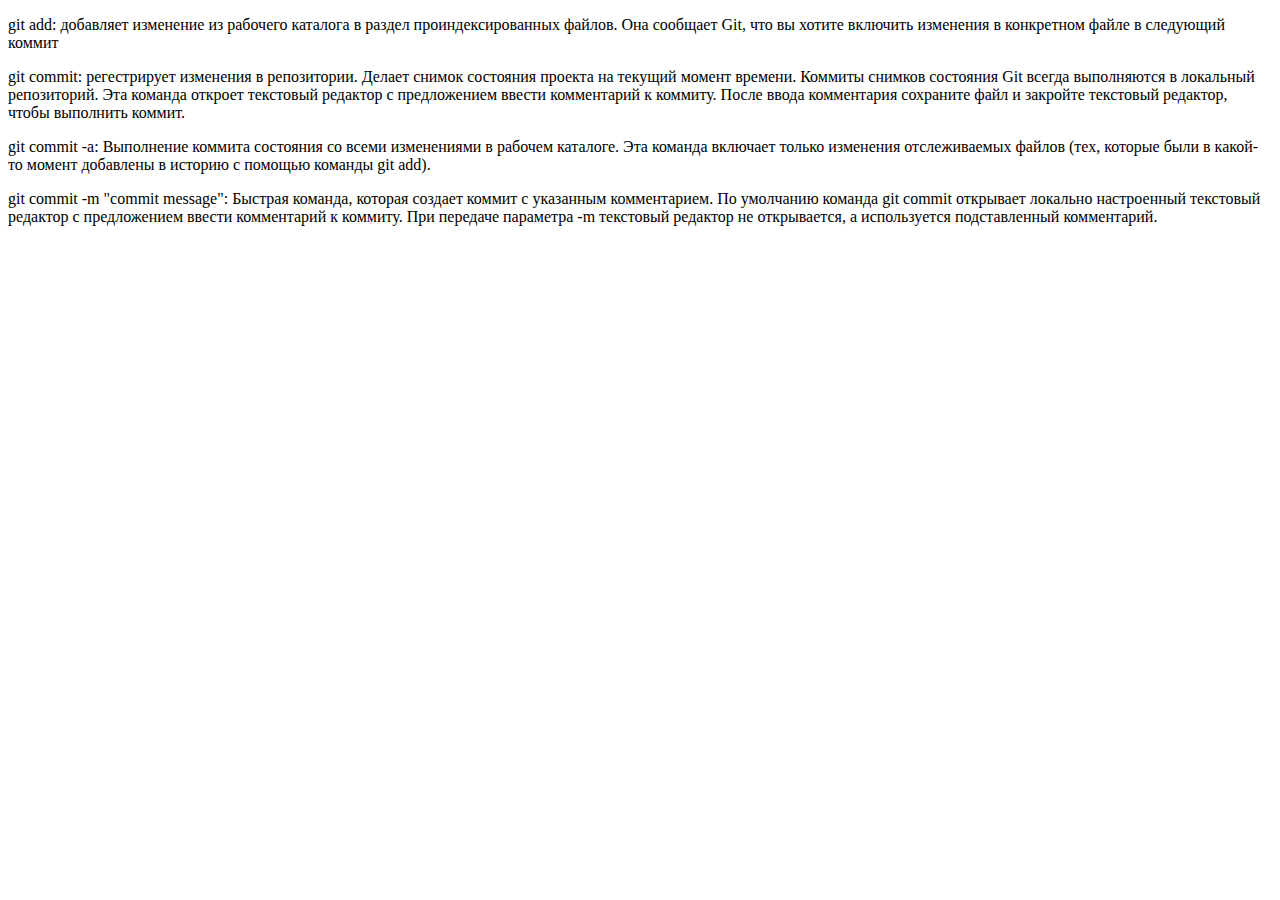
==== index.html @ e28f0387 "Update index.html" ====
<!DOCTYPE html>
<html lang="en">
<head>
    <meta charset="UTF-8">
    <meta http-equiv="X-UA-Compatible" content="IE=edge">
    <meta name="viewport" content="width=device-width, initial-scale=1.0">
    <title>I hate GitHubib</title>
</head>
<body>
    <p>git add: добавляет изменение из рабочего каталога в раздел проиндексированных файлов. Она сообщает Git, что вы хотите включить изменения в конкретном файле в следующий коммит</p>
    <p>git commit: регестрирует изменения в репозитории. Делает снимок состояния проекта на текущий момент времени. Коммиты снимков состояния Git всегда выполняются в локальный репозиторий. Эта команда откроет текстовый редактор с предложением ввести комментарий к коммиту. После ввода комментария сохраните файл и закройте текстовый редактор, чтобы выполнить коммит.</p>
    <p>git commit -a: Выполнение коммита состояния со всеми изменениями в рабочем каталоге. Эта команда включает только изменения отслеживаемых файлов (тех, которые были в какой-то момент добавлены в историю с помощью команды git add).</p>
    <p>git commit -m "commit message": Быстрая команда, которая создает коммит с указанным комментарием. По умолчанию команда git commit открывает локально настроенный текстовый редактор с предложением ввести комментарий к коммиту. При передаче параметра -m текстовый редактор не открывается, а используется подставленный комментарий.</p>
    <p></p>
</body>
</html>
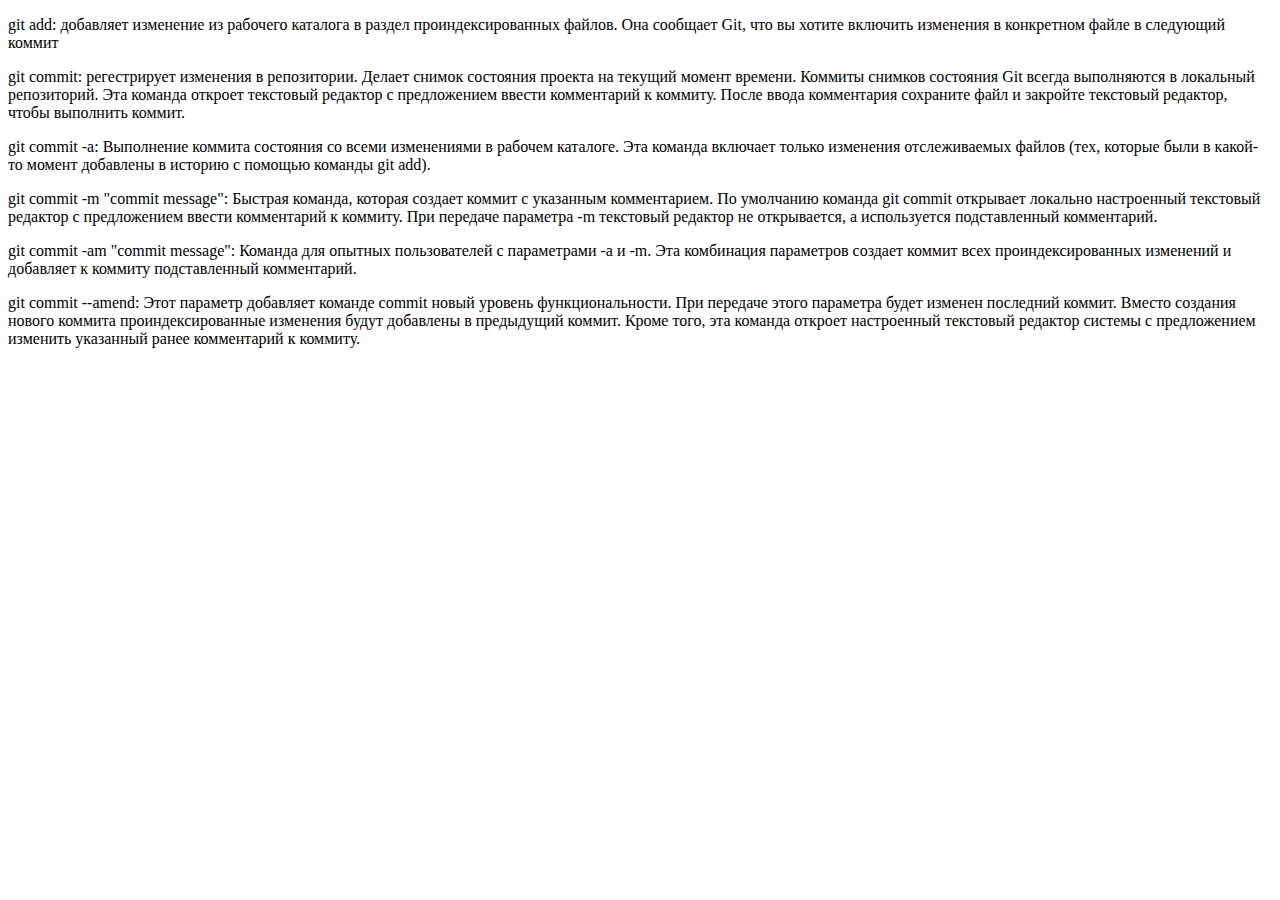
==== commit d7c490f2: "Update index.html" ====
--- a/index.html
+++ b/index.html
@@ -11,6 +11,7 @@
     <p>git commit: регестрирует изменения в репозитории. Делает снимок состояния проекта на текущий момент времени. Коммиты снимков состояния Git всегда выполняются в локальный репозиторий. Эта команда откроет текстовый редактор с предложением ввести комментарий к коммиту. После ввода комментария сохраните файл и закройте текстовый редактор, чтобы выполнить коммит.</p>
     <p>git commit -a: Выполнение коммита состояния со всеми изменениями в рабочем каталоге. Эта команда включает только изменения отслеживаемых файлов (тех, которые были в какой-то момент добавлены в историю с помощью команды git add).</p>
     <p>git commit -m "commit message": Быстрая команда, которая создает коммит с указанным комментарием. По умолчанию команда git commit открывает локально настроенный текстовый редактор с предложением ввести комментарий к коммиту. При передаче параметра -m текстовый редактор не открывается, а используется подставленный комментарий.</p>
-    <p></p>
+    <p>git commit -am "commit message": Команда для опытных пользователей с параметрами -a и -m. Эта комбинация параметров создает коммит всех проиндексированных изменений и добавляет к коммиту подставленный комментарий.</p>
+    <p>git commit --amend: Этот параметр добавляет команде commit новый уровень функциональности. При передаче этого параметра будет изменен последний коммит. Вместо создания нового коммита проиндексированные изменения будут добавлены в предыдущий коммит. Кроме того, эта команда откроет настроенный текстовый редактор системы с предложением изменить указанный ранее комментарий к коммиту.</p>
 </body>
 </html>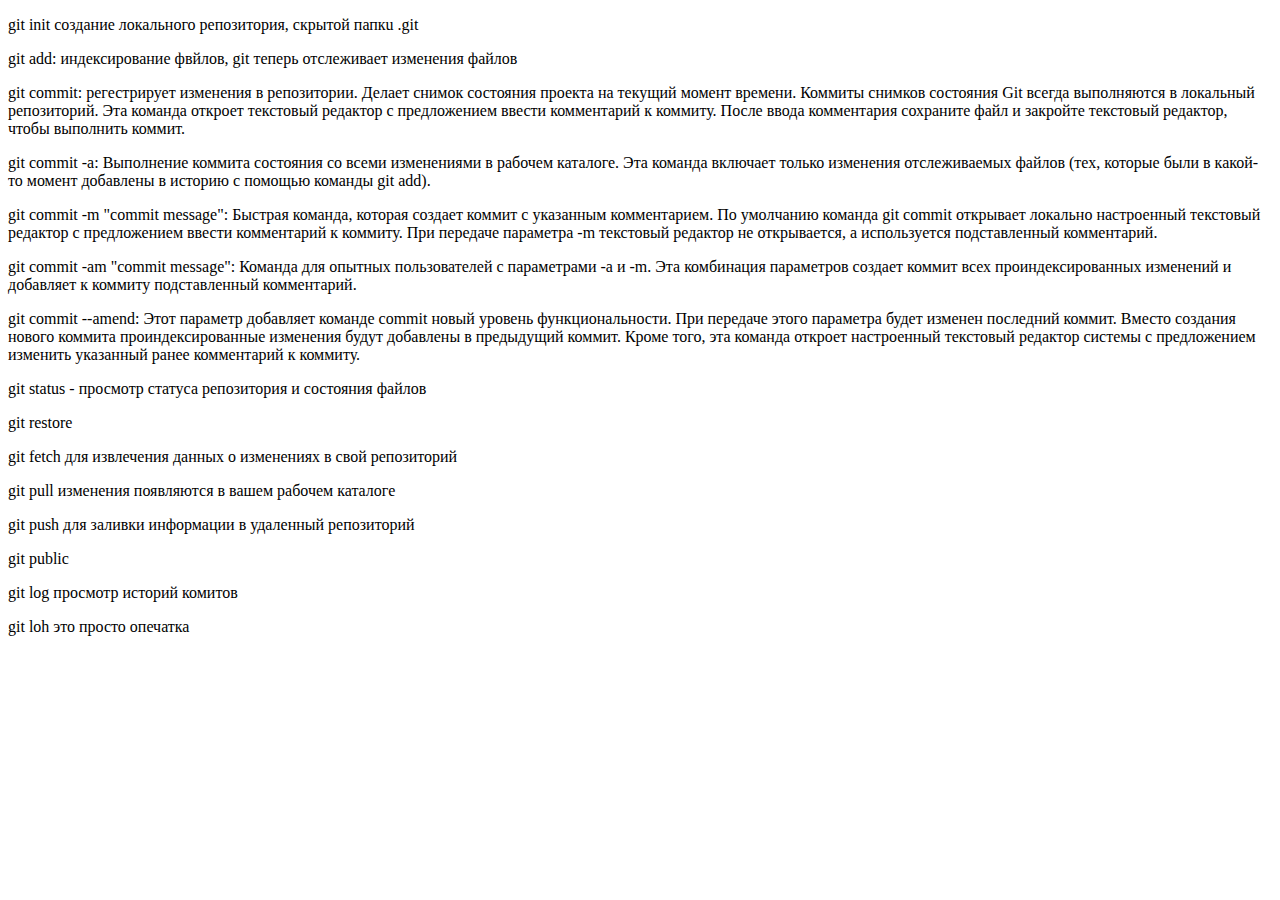
==== commit ceb3f9cf: "changes" ====
--- a/index.html
+++ b/index.html
@@ -4,14 +4,24 @@
     <meta charset="UTF-8">
     <meta http-equiv="X-UA-Compatible" content="IE=edge">
     <meta name="viewport" content="width=device-width, initial-scale=1.0">
-    <title>I hate GitHubib</title>
+    <title>I hate my life and want to die</title>
 </head>
 <body>
-    <p>git add: добавляет изменение из рабочего каталога в раздел проиндексированных файлов. Она сообщает Git, что вы хотите включить изменения в конкретном файле в следующий коммит</p>
+    <p>git init создание локального репозитория, скрытой папкu .git</p>
+    <p>git add: индексирование фвйлов, git теперь отслеживает изменения файлов</p>
     <p>git commit: регестрирует изменения в репозитории. Делает снимок состояния проекта на текущий момент времени. Коммиты снимков состояния Git всегда выполняются в локальный репозиторий. Эта команда откроет текстовый редактор с предложением ввести комментарий к коммиту. После ввода комментария сохраните файл и закройте текстовый редактор, чтобы выполнить коммит.</p>
     <p>git commit -a: Выполнение коммита состояния со всеми изменениями в рабочем каталоге. Эта команда включает только изменения отслеживаемых файлов (тех, которые были в какой-то момент добавлены в историю с помощью команды git add).</p>
     <p>git commit -m "commit message": Быстрая команда, которая создает коммит с указанным комментарием. По умолчанию команда git commit открывает локально настроенный текстовый редактор с предложением ввести комментарий к коммиту. При передаче параметра -m текстовый редактор не открывается, а используется подставленный комментарий.</p>
     <p>git commit -am "commit message": Команда для опытных пользователей с параметрами -a и -m. Эта комбинация параметров создает коммит всех проиндексированных изменений и добавляет к коммиту подставленный комментарий.</p>
     <p>git commit --amend: Этот параметр добавляет команде commit новый уровень функциональности. При передаче этого параметра будет изменен последний коммит. Вместо создания нового коммита проиндексированные изменения будут добавлены в предыдущий коммит. Кроме того, эта команда откроет настроенный текстовый редактор системы с предложением изменить указанный ранее комментарий к коммиту.</p>
+    <p>git status - просмотр статуса репозитория и состояния файлов</p>
+    <p>git restore</p>
+     <p>git fetch для извлечения данных о изменениях в свой репозиторий</p>
+     <p>git pull изменения появляются в вашем рабочем каталоге</p>
+     <p>git push для заливки информации в удаленный репозиторий</p>
+     <p>git public</p>
+     <p>git log просмотр историй комитов</p>
+     <p>git loh это просто опечатка</p>
+    
 </body>
 </html>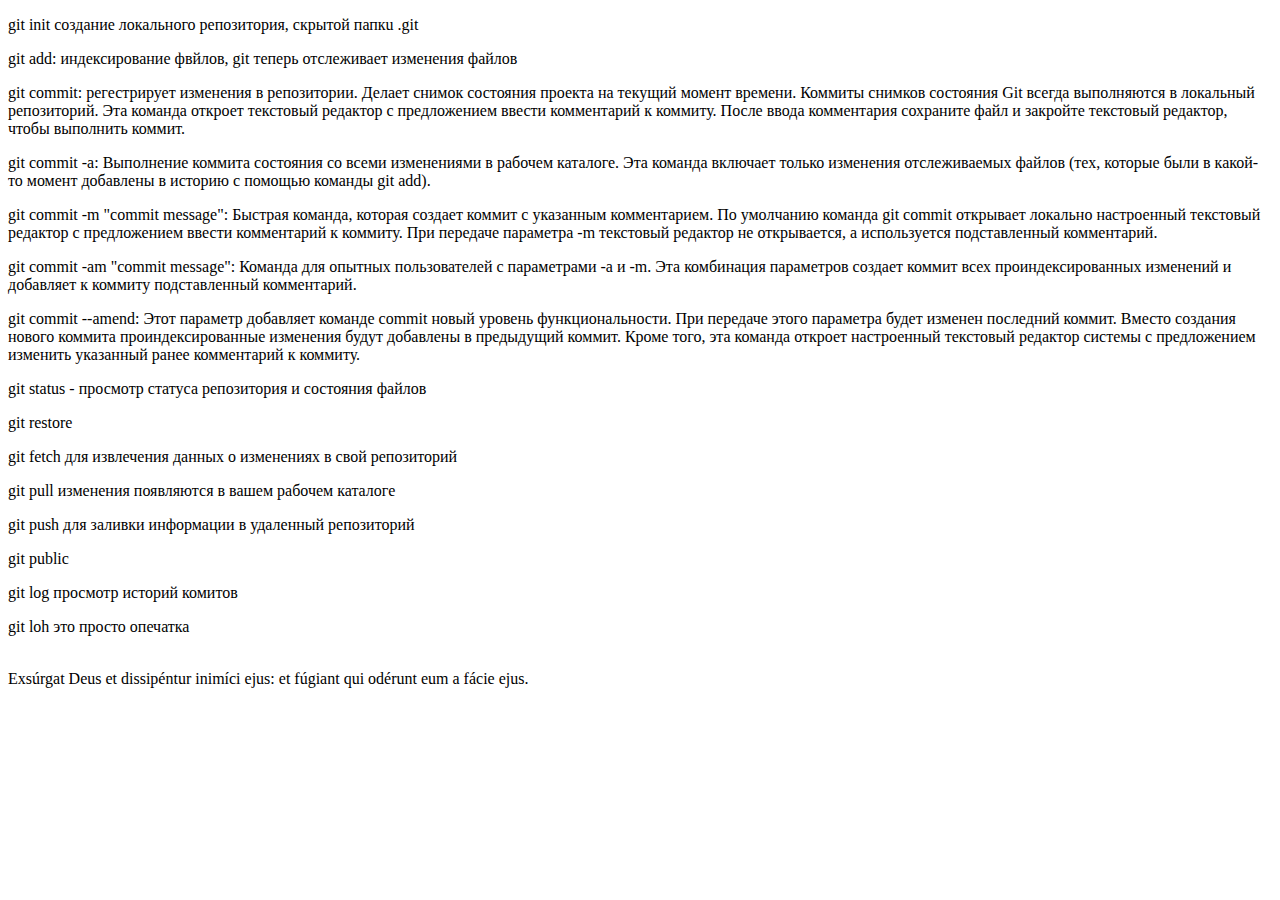
==== commit 0c308937: "comment 5" ====
--- a/index.html
+++ b/index.html
@@ -21,7 +21,8 @@
      <p>git push для заливки информации в удаленный репозиторий</p>
      <p>git public</p>
      <p>git log просмотр историй комитов</p>
-     <p>git loh это просто опечатка</p>
+     <p>git loh это просто опечатка</p> <br>
+     Exsúrgat Deus et dissipéntur inimíci ejus: et fúgiant qui odérunt eum a fácie ejus.
     
 </body>
 </html>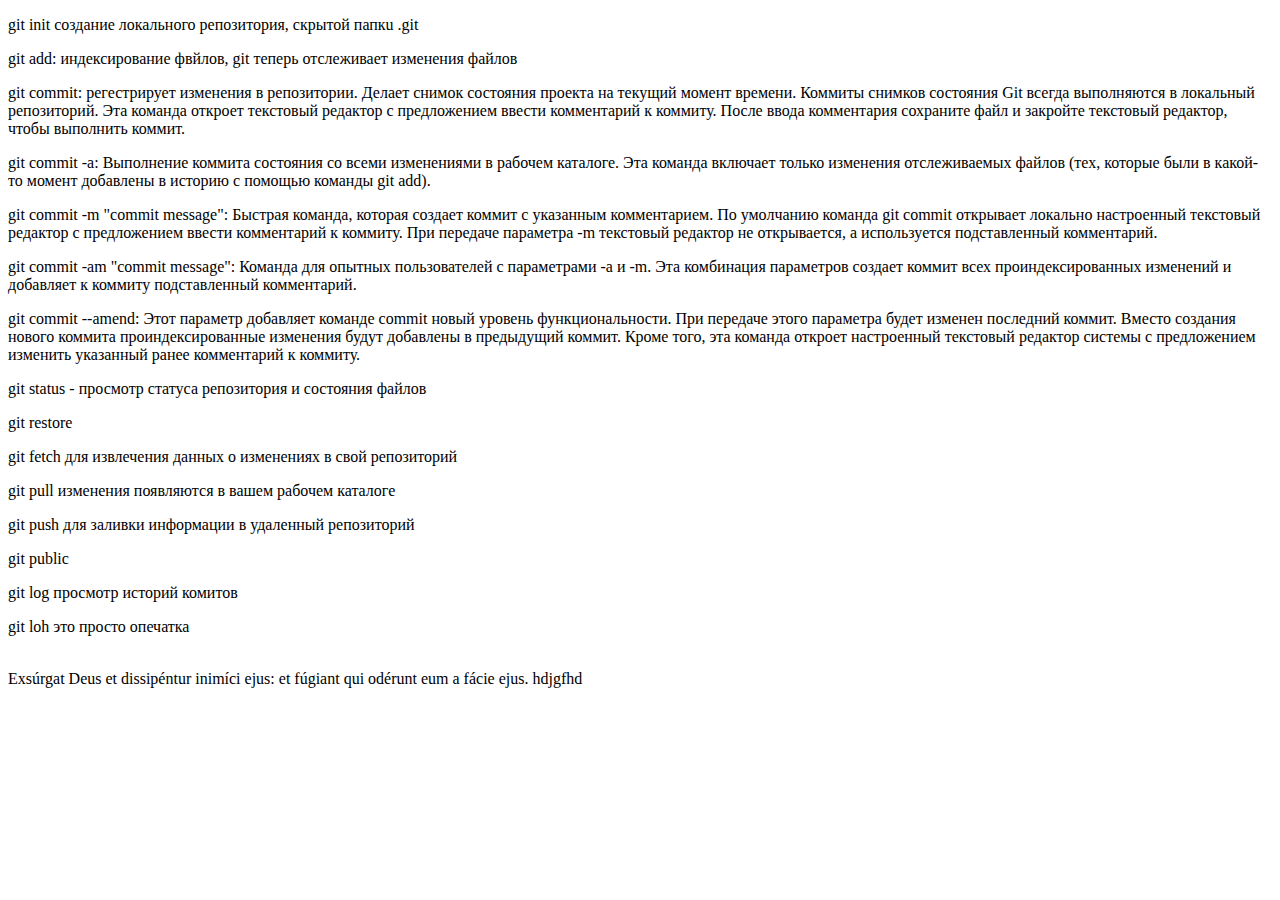
==== commit fe4edfdb: "1617 commit" ====
--- a/index.html
+++ b/index.html
@@ -23,6 +23,6 @@
      <p>git log просмотр историй комитов</p>
      <p>git loh это просто опечатка</p> <br>
      Exsúrgat Deus et dissipéntur inimíci ejus: et fúgiant qui odérunt eum a fácie ejus.
-    
+    hdjgfhd
 </body>
 </html>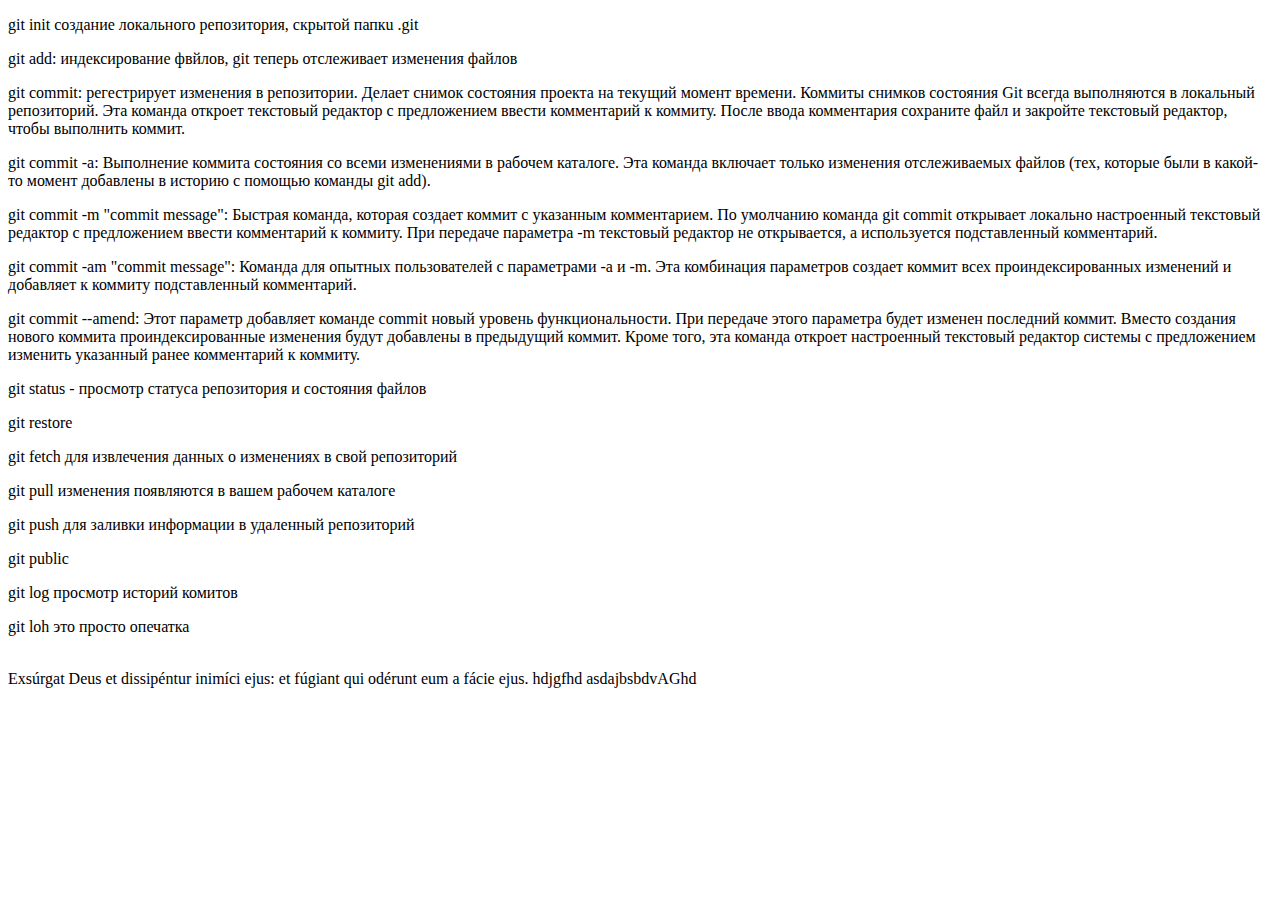
==== commit c263c1dd: "1620 commit" ====
--- a/index.html
+++ b/index.html
@@ -23,6 +23,6 @@
      <p>git log просмотр историй комитов</p>
      <p>git loh это просто опечатка</p> <br>
      Exsúrgat Deus et dissipéntur inimíci ejus: et fúgiant qui odérunt eum a fácie ejus.
-    hdjgfhd
+    hdjgfhd asdajbsbdvAGhd
 </body>
 </html>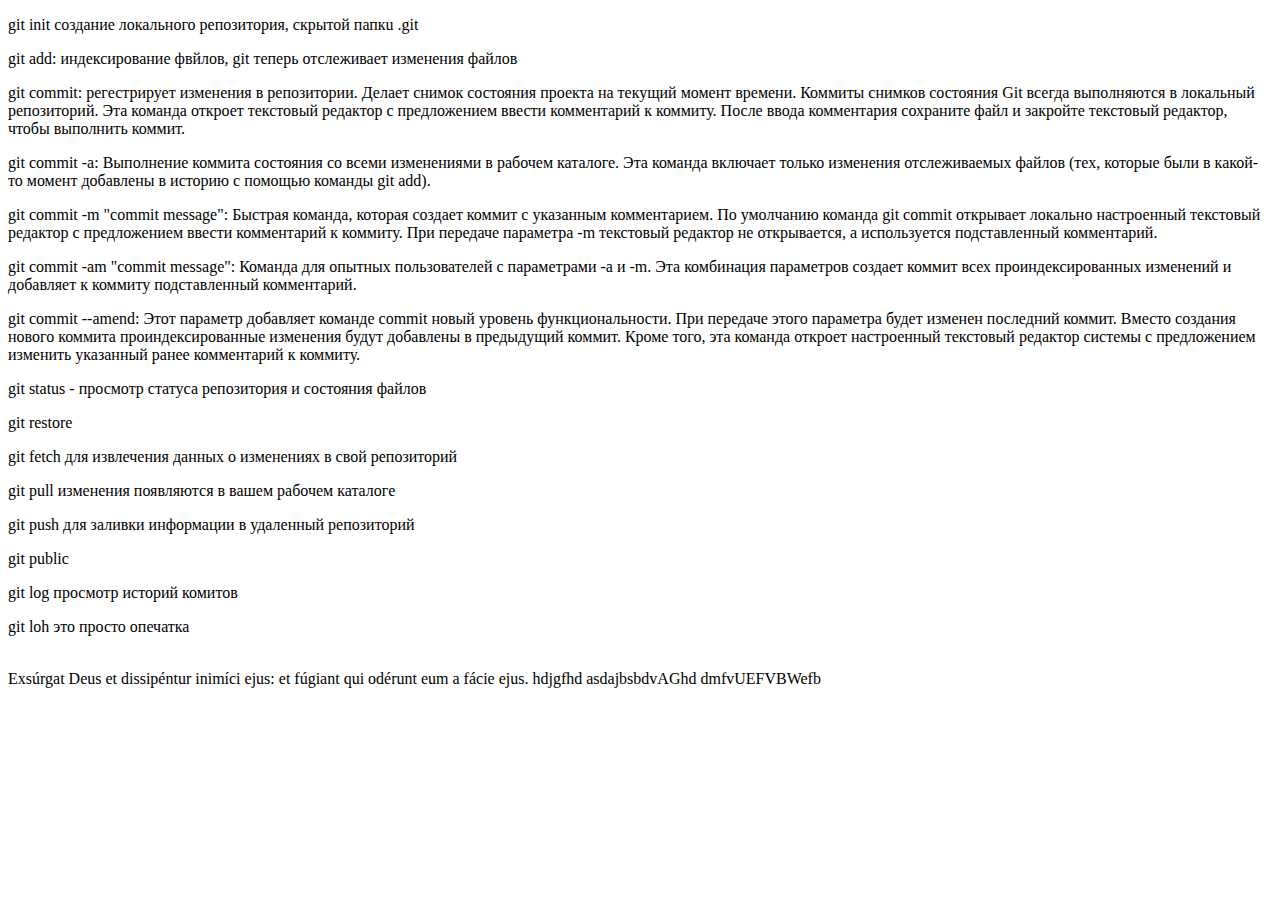
==== commit 94626ca2: "1621 commit" ====
--- a/index.html
+++ b/index.html
@@ -23,6 +23,6 @@
      <p>git log просмотр историй комитов</p>
      <p>git loh это просто опечатка</p> <br>
      Exsúrgat Deus et dissipéntur inimíci ejus: et fúgiant qui odérunt eum a fácie ejus.
-    hdjgfhd asdajbsbdvAGhd
+    hdjgfhd asdajbsbdvAGhd dmfvUEFVBWefb
 </body>
 </html>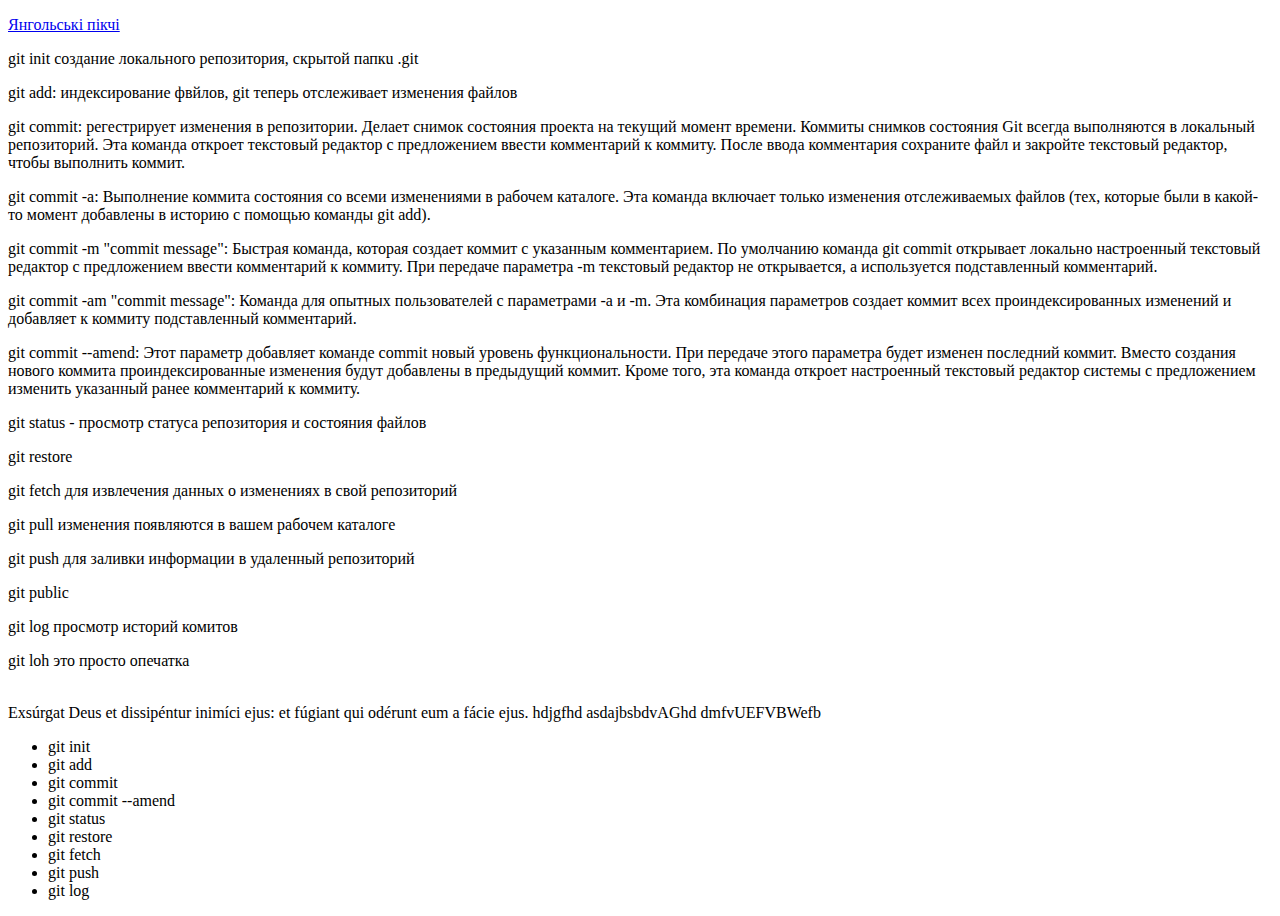
==== commit 35267cdf: "final commit" ====
--- a/index.html
+++ b/index.html
@@ -7,6 +7,7 @@
     <title>I hate my life and want to die</title>
 </head>
 <body>
+    <p> <a href="gallery.html">Янгольські пікчі</a></p>
     <p>git init создание локального репозитория, скрытой папкu .git</p>
     <p>git add: индексирование фвйлов, git теперь отслеживает изменения файлов</p>
     <p>git commit: регестрирует изменения в репозитории. Делает снимок состояния проекта на текущий момент времени. Коммиты снимков состояния Git всегда выполняются в локальный репозиторий. Эта команда откроет текстовый редактор с предложением ввести комментарий к коммиту. После ввода комментария сохраните файл и закройте текстовый редактор, чтобы выполнить коммит.</p>
@@ -24,5 +25,16 @@
      <p>git loh это просто опечатка</p> <br>
      Exsúrgat Deus et dissipéntur inimíci ejus: et fúgiant qui odérunt eum a fácie ejus.
     hdjgfhd asdajbsbdvAGhd dmfvUEFVBWefb
+    <ul>
+     <li>git init</li>
+     <li>git add</li>
+     <li>git commit</li>
+     <li>git commit --amend</li>
+     <li>git status</li>
+     <li>git restore</li>
+     <li>git fetch</li>
+     <li>git push</li>
+     <li>git log</li>
+    </ul>
 </body>
 </html>